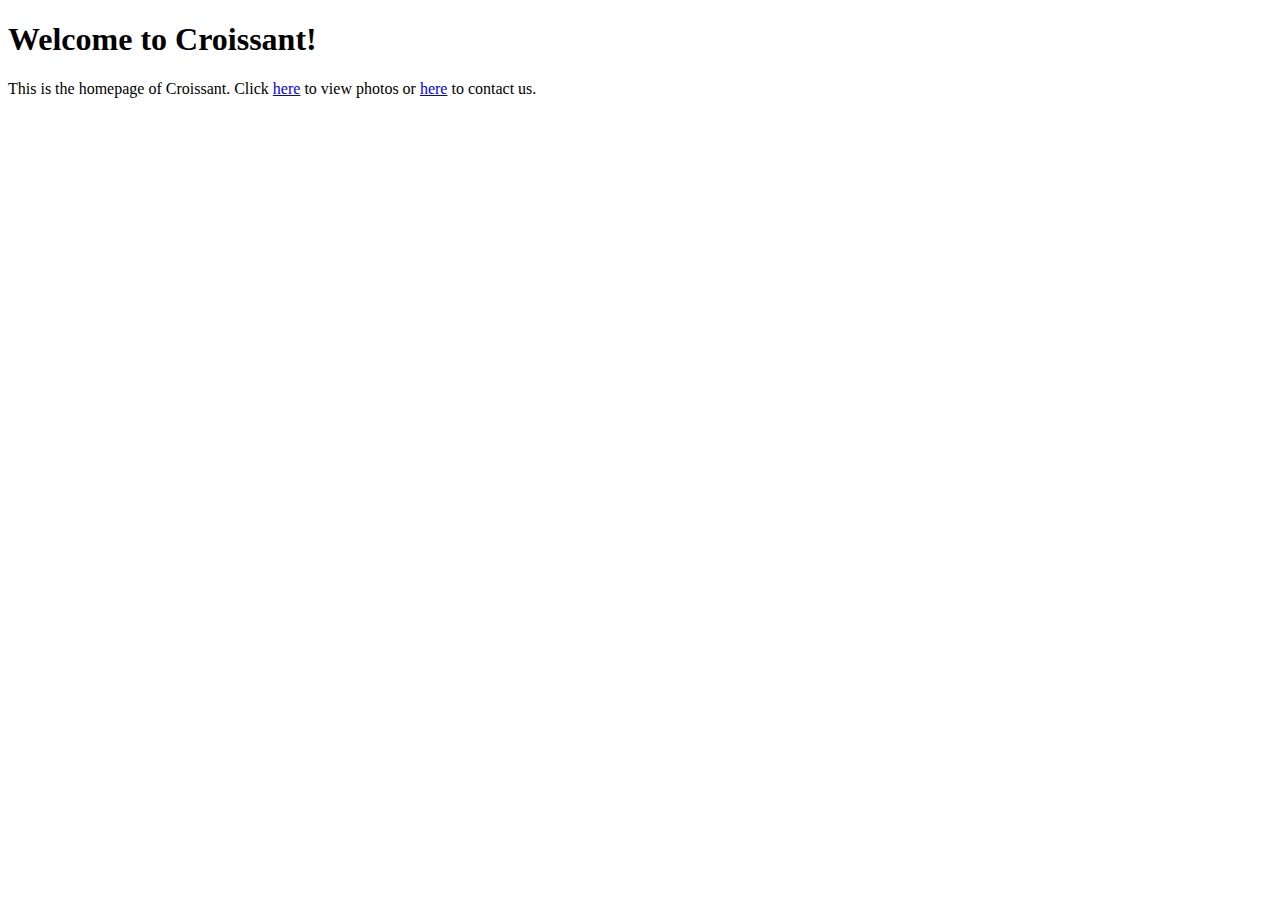
==== index.html @ 7d93dea6 "pages contact, index and photo created" ====
<!DOCTYPE html>
<html lang="en">
<head>
    <meta charset="UTF-8">
    <meta name="viewport" content="width=device-width, initial-scale=1.0">
    <link rel="stylesheet" href="./src/styles.css">
    <title>Croissant Home</title>
</head>
<body>
    <h1>Welcome to Croissant!</h1>
  <p>This is the homepage of Croissant. Click <a href="photo.html">here</a> to view photos or <a href="contact.html">here</a> to contact us.</p>
</body>
</html>
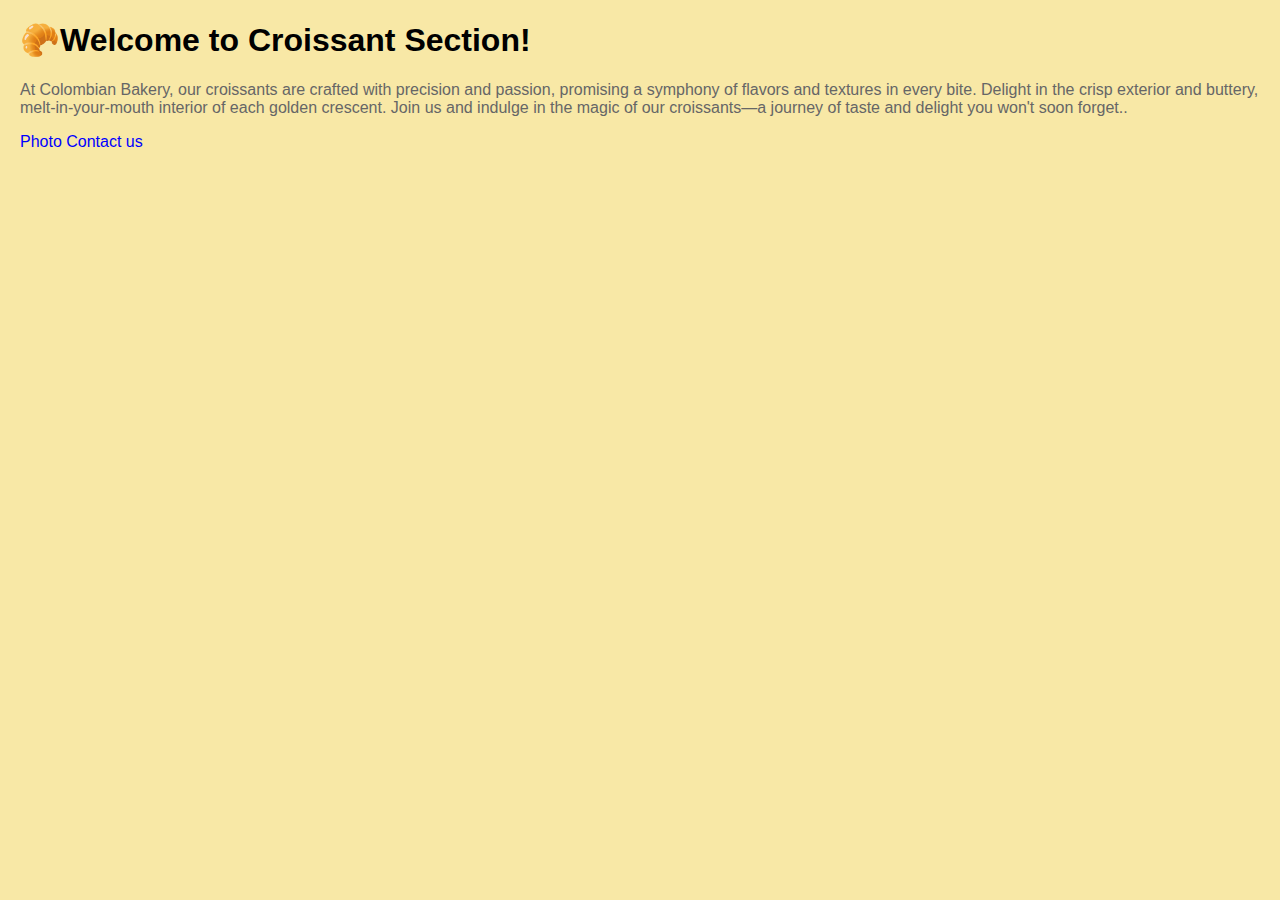
==== commit 9c93e737: "pages index, photo and contact us completed" ====
--- a/index.html
+++ b/index.html
@@ -1,13 +1,50 @@
 <!DOCTYPE html>
 <html lang="en">
+
 <head>
     <meta charset="UTF-8">
     <meta name="viewport" content="width=device-width, initial-scale=1.0">
+    <link href="https://cdn.jsdelivr.net/npm/bootstrap@5.0.2/dist/css/bootstrap.min.css" rel="stylesheet"
+        integrity="sha384-EVSTQN3/azprG1Anm3QDgpJLIm9Nao0Yz1ztcQTwFspd3yD65VohhpuuCOmLASjC" crossorigin="anonymous">
+
     <link rel="stylesheet" href="./src/styles.css">
     <title>Croissant Home</title>
 </head>
+
 <body>
-    <h1>Welcome to Croissant!</h1>
-  <p>This is the homepage of Croissant. Click <a href="photo.html">here</a> to view photos or <a href="contact.html">here</a> to contact us.</p>
+    <div class="container">
+
+        <div class="row">
+            <div class="col-12 text-center mb-4 mt-5">
+                <h1> 🥐Welcome to Croissant Section!</h1>
+            </div>
+
+        </div>
+        <div class="row">
+            <div class="col-12 text-center mb-4">
+                <p>At Colombian Bakery, our croissants are crafted with precision and passion, promising a symphony of
+                    flavors and textures in every bite. Delight in the crisp exterior and buttery, melt-in-your-mouth
+                    interior of each golden crescent. Join us and indulge in the magic of our croissants—a journey of
+                    taste and delight you won't soon forget.. </p>
+            </div>
+        </div>
+
+        <div class="row">
+            <div class="col-12 text-center mb-4">
+                <p>
+                    <a href="photo.html" class="d-inline p-3">Photo</a>
+                    <a href="contact.html" class="d-inline p-3">Contact us</a>
+                </p>
+            </div>
+
+
+
+        </div>
+
+
+        <script src="https://cdn.jsdelivr.net/npm/bootstrap@5.0.2/dist/js/bootstrap.bundle.min.js"
+            integrity="sha384-MrcW6ZMFYlzcLA8Nl+NtUVF0sA7MsXsP1UyJoMp4YLEuNSfAP+JcXn/tWtIaxVXM"
+            crossorigin="anonymous"></script>
 </body>
+
 </html>--- a/src/styles.css
+++ b/src/styles.css
@@ -0,0 +1,31 @@
+body {
+    font-family: Arial, sans-serif;
+    background-color:#F8E8A6;
+    margin: 20px;
+  }
+  
+  h1 {
+    color:black;
+    font-weight: bold;
+  }
+  
+  p {
+    color: #666;
+  }
+
+  .photo-author {
+    color: #666;
+    font-size: 0.2em;
+    text-align: center;
+  }
+  
+  a {
+    color: blue;
+    text-decoration: none;
+  }
+  
+  a:hover {
+    text-decoration: underline;
+  }
+
+ 